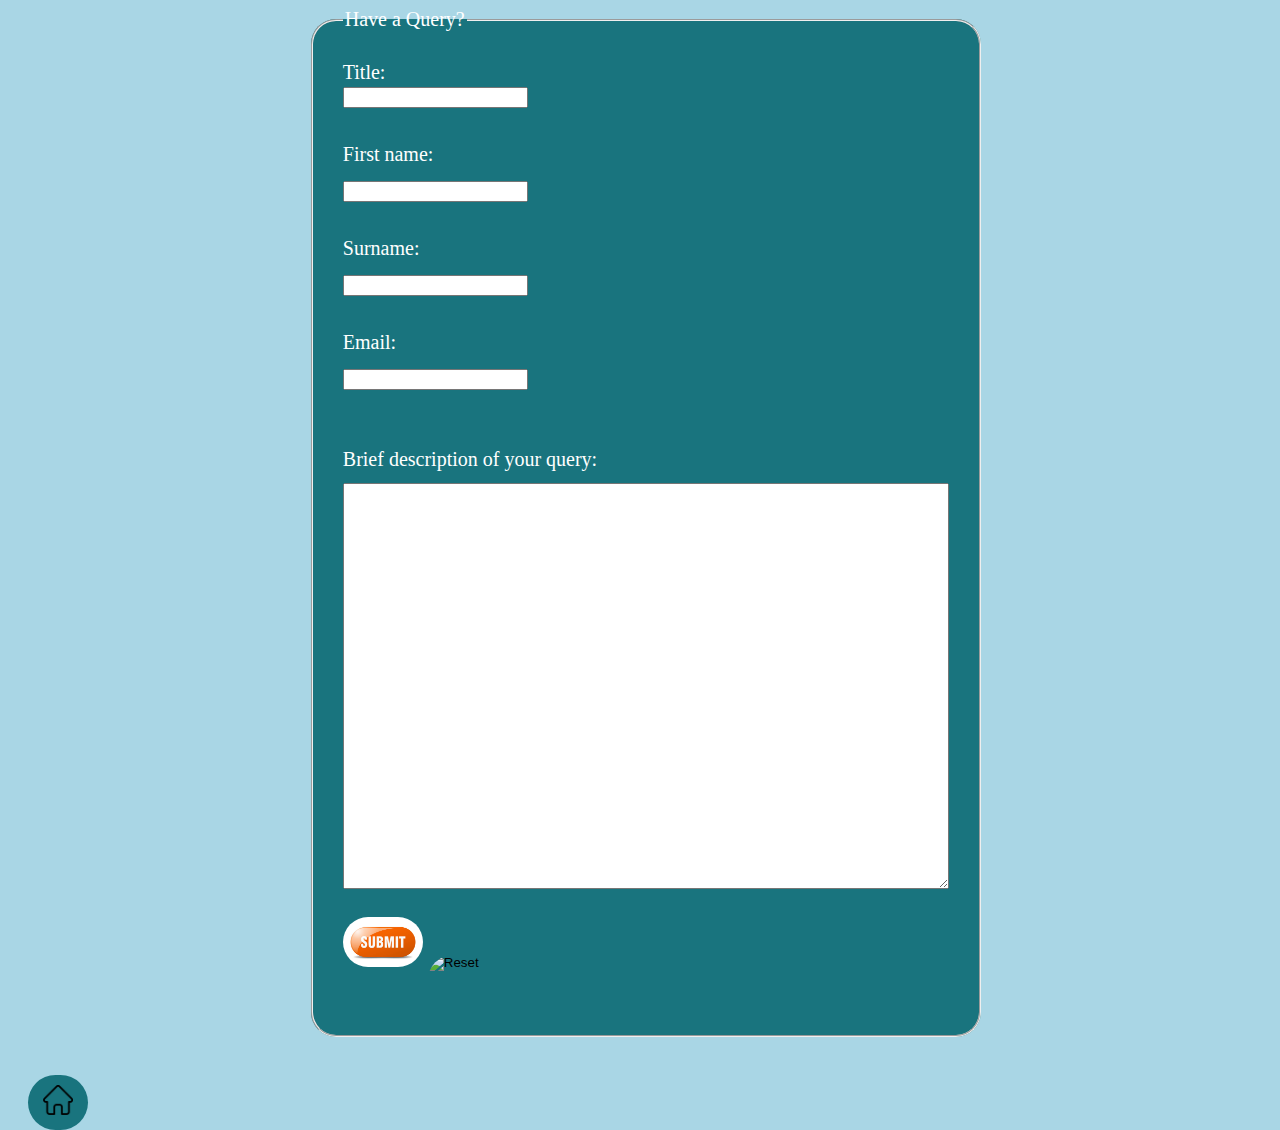
==== formpage.html @ 7e574762 "Add files via upload" ====
<!DOCTYPE html>
<html lang="en">

<head>
	<meta name="viewport" content="width=device-width,initial-scale=1.0"> 
	<meta charset="UTF-8">
	<link href ="style.css" rel="stylesheet" type = "text/css"> 
	<link href='https://fonts.googleapis.com/css?family=Limelight' rel='stylesheet'>	
<style>

	h2{
		font-weight: bold;
		font-family:'Limelight';
		font-size: 30px;
	}
	
	h4{
		font-weight: bold;
		font-family:'Limelight';
		color:black;
		font-size: 30px;
	}
	
	form{
		box-sizing: border-box;
		padding: 0px;
		color: white;
	}
	
	fieldset {
		padding: 30px;
		background-color:#19747E;
		position: center;
		margin-left: 50px;
		margin-right: 50px;
		width: 50%;
		border-radius: 25px;	
	}
	
	.mainnav{
		width: 100px;
		height: 20px;
		position: center;
	}
</style>	

	<title>My CV</title>

	<meta name="robots" content="follow, index, max-snippet:-1, max-video-preview:-1, max-image-preview:large">

</head>

<body>

	<form onsubmit="return validateForm()">
	 <fieldset>
		<legend>Have a Query?</legend>
		
		Title:<br><input list="title">
			<datalist id="title" name="title">
				<option value="Mr">Mr</option>
				 <option value="Mrs">Mrs</option>
				 <option value="Ms">Ms</option>
				 <option value="Dr">Dr</option>
			</datalist> 
		<br>
		<br>
		<div class="col-25">
		  <label for="fname">First name: </label> <br>
		  <input type="text" id="fname" name="fname"><br><br>
		  </div>
		  <div class="col-75">
		  <label for="surname">Surname: </label> <br>
		  <input type="text" id="surname" name="lname"><br><br>
		  </div>
		  <div class="col-35">
		  <label for="email">Email:</label><br>
		  <input type="email" id="email" name="email">
		  </div>
		  <br>
		  <br>
		  <div class="col-75">
		  <label for="message">Brief description of your query: </label> <br>
		  <textarea name="message" style="width:600px; height:400px;">
		  </textarea>
		  </div>
		  <br>
		  
		  <input type="image" src="submit.jpg" id="submit" alt="Submit" width="80" height="50" >
		  <input type="image" src="resetmain.jpg" id="resubmit" alt="Reset" width="80" height="50">
		</fieldset>
	</form>

	<br>

	<div class="mainnav">
		<div class="menu6">	
			<a href="index.html" id="home"><img src="home.png" alt="House Logo" width="30em" height="30em"> <br></a> 
		</div>
	</div>

</body>

</html>
---- style.css ----
header{
	text-align:center;
	font-family: 'Libre Bodoni';
	font-size: 25px;
	color: white;
}
 
body{
	background-color: #A9D6E5;	
    display: grid;	
}

ul {
  list-style: none;
}

hr{
	height:7px ;
	width: 100%;
	background-color:white; 
	margin-right:0px;
	margin-bottom: 20px;
	margin-left:0px;
}

.vline{
  border-left: 6px solid #A9D6E5;
  height: 220px;
}

form{
	width: 60%;
	margin-left: auto; 
	margin-right: auto; 
	font-size: 20px;
	border:10px;
	}

label {
  padding: 12px 12px 12px 0;
  display: inline-block;
}

legend{
	font-size: 20px;
	}
	
		/* flex-direction:column; */
	 /* } */
	 
	/* .header{ */
		/* display: grid; */
	/* } */
	
	/* .wrappernav { */
		/* display:grid; */
		/* flex-direction:column; */
		/* grid-column: 2 /span 1; */
	/* } */
	
	/* .right{ */
		/* display:flex; */
		/* flex-direction: row; */
		/* grid-column-start: 1; */
		/* grid-column-end:4; */
		/* grid-row: 8/ span 1; */
		/* justify-content:flex-end; */
	
	/* } */
	
	/* .main_image{ */
		/* font-size:10px; */
	/* } */
	
	/* .main2{ */
		/* display:flex; */
		/* font-size:10px; */
		
	/* } */


/* @media only screen and (min-width: 768px) { */
    /* .wrappernav { */
		/* grid-template-columns: 1fr; */
		/* flex-direction:column; */
		/* grid-column: 2 /span 1; */
		/* grid-column: 1/span 2; */
		/* grid-row: 3/ span 2; */
		/* display: grid; */
		/* justify-content: center; */
		/* align-content: flex-end; */
		/* flex-wrap: wrap; */
	/* } */
	/* .right{ */
		/* display:grid; */
		/* grid-column-start: 1; */
		/* grid-column-end:6; */
		/* grid-row-start: 7; */
		/* grid-row-end: 8; */
		
		
	/* } */
	/* .main_image{ */
		/* display:grid; */
		/* grid-column-start: 2; */
		/* grid-column-end:3; */
		/* grid-row-start: 2; */
		/* grid-row-end: 3; */
	/* } */
	
	/* .main2{ */
		/* display:grid; */
		/* grid-column-start: 2; */
		/* grid-column-end:3; */
		/* grid-row-start: 2; */
		/* grid-row-end: 3; */
	/* } */
/* } */

/* @media only screen and (min-width: 1024  ) {
    .wrappernav {
		display:grid;
		flex-direction:column;
	}
	.right{

	}
	.main_image{
		display:grid;
	}
	
	.main2{
		display:grid;
	}
}
} */


@media only screen and (min-width: 320px) {
header: 50%;
}


.header{ 
	grid-column-start: 1;
	grid-column-end: 6;
	font-family:'Limelight';
	align-items: center;
    justify-content: center;
}


.wrappernav{
	position: sticky;
	top: 0;
	left: 0;
	align-self: start;
	height: 100%;
	text-decoration: none;
	grid-column-start: 1;
    grid-column-end: 2 ;
	grid-row:2/span 5;
	border-radius: 40px;
	padding: 20px;
	font-size: 20px;
	text-align: center;
	background-color:#A9D6E5;
	margin: 30px;
	color: white;
	margin-top:0;	
}

a:link {
  color: white;
  background-color: transparent;
  text-decoration: none;
}

a:visited {
  color: white;
  background-color: transparent;
  text-decoration: none;
}

a:hover {
  color: black;
  background-color: transparent;
  text-decoration: none;
}

.mainnav{
	position: sticky;
	top: 0;
	left: 0;
	align-self: start;
	margin-top: 0;
}

.menu1 { 
	grid-column: 1;
    grid-row: 1; 
	text-decoration: none;
	background-color: #19747E;
	border-radius: 90px;
	padding: 10px;
	margin: 20px;	
	font-size: 20px; 
	text-align: center;
}

.menu2 { 
	grid-column: 1;
    grid-row: 2;
	text-decoration: none;
	background-color: #19747E;
	border-radius: 90px;
	padding: 10px;
	margin: 20px;	
	font-size: 20px;
	text-align: center;
}

.menu3 { 
	grid-column: 1;
    grid-row: 3;
	text-decoration: none;
	background-color: #19747E;
	border-radius: 90px;
	padding: 10px;
	margin: 20px;	
	font-size: 20px;
	text-align: center;
}

.menu4 { 
	grid-column: 1;
    grid-row: 4;
	text-decoration: none;
	background-color: #19747E;
	border-radius: 90px;
	padding: 10px;
	margin: 20px;	
	font-size: 20px;
	text-align: center;
	text-color: white;
}

.menu5 { 
	grid-column: 1;
    grid-row: 5;
	text-decoration: none;
	background-color: #19747E;
	border-radius: 90px;
	padding: 10px;
	margin: 20px;	
	font-size: 20px;
	text-align: center;
}

.menu6{ 
	grid-column: 1;
    grid-row: 5;
	text-decoration: none;
	background-color: #19747E;
	border-radius: 90px;
	padding: 10px;
	margin: 20px;	
	font-size: 20px;
	text-align: center;
}

.main_image img {
	border-radius: 10%;
	border: 20%;	
	padding: 10%;
	max-width: 100%;
	height: auto;
}

.main_image {
    display: flex;
	grid-column: 2/ span 2;
	grid-row:2/ span 1;
    height: 200px;
    border: 10px solid white;
	background-color: white;
	border-radius: 50px;
	font-size: 20px;
	align-items: center;
    justify-content: center;
	margin-bottom:0;
    }

.right { 
	position: sticky;
	grid-template-columns: repeat (3, 1fr);
	grid-column: 5 / span 1;
	grid-row:2/ span 4; 
	border-radius: 25px;
	padding: 10px; 
	font-size: 20px; 
	text-align: center;
	background-color:#19747E;	
	margin: 10px;  
	top: 0;
	left: 0;
	align-self: start;
}

.linkedin {
	display: block;
	margin-left: auto;
	margin-right: auto;
	width: 50%;
	margin-top: 20px;
}

.main2{ 
	grid-column: 2/ span 2;
	grid-row:3 / span 7;
	border-radius: 25px;
	background-color: #D1E8E2;
	padding: 10px;
	font-size: 25px;
	text-align: center;
	border:10px;
	margin-bottom:none;
	margin-top: 2%;
}



.speech-bubble {
	display:flex;
	position: relative;
	grid-columns: 1/ span 4;
	grid-rows: 2/ span 4;
	background-color: #19747E;
	border-radius: 100px;
	width: 150px;
	height: 80px;
	border:4px solid #A9D6E5;
	padding-bottom: 10%;
	margin-left: auto;
	margin-right: auto;
	margin-bottom: 20px 
}

.speech-bubble:after {
	content: '';
	position: absolute;
	bottom: 0;
	left: 50%;
	width: 0;
	height: ;
	border: 20px solid transparent;
	border-top-color: #A9D6E5;
	border-bottom: 0;
	border-left: 0;
	margin-left: -10px;
	margin-bottom: -20px;
} 

.button{
	border-radius: 25px
	background-color: white ;
}

.box1 {
	background-color: #D1E8E2;
	border: 10%;
	border-radius: 30px;
	padding: 10%;
	margin: 30px;
	font-size: 25px;
	text-align: center;
	width: 450px;
}

.box2 {
	background-color: #D1E8E2;
	border: 10%;
	border-radius: 30px;
	padding: 10%;
	margin: 30px;
	font-size: 25px;
	text-align: center;
	width: 450px;
}

.box3 {
	background-color: #D1E8E2;
	border: 10%;
	border-radius: 30px;
	padding: 10%;
	margin: 30px;
	font-size: 25px;
	text-align: center;
	width: 450px;
}

.box4 {
	background-color: #D1E8E2;
	border: 10%;
	border-radius: 30px;
	padding: 10%;
	margin: 30px;
	font-size: 25px;
	text-align: center;
	width: 450px;
}

#submit{
	border-radius: 25px;
	border-color:#19747E;
}

#resubmit{
	border-radius: 25px;
	border-color:#19747E;
}
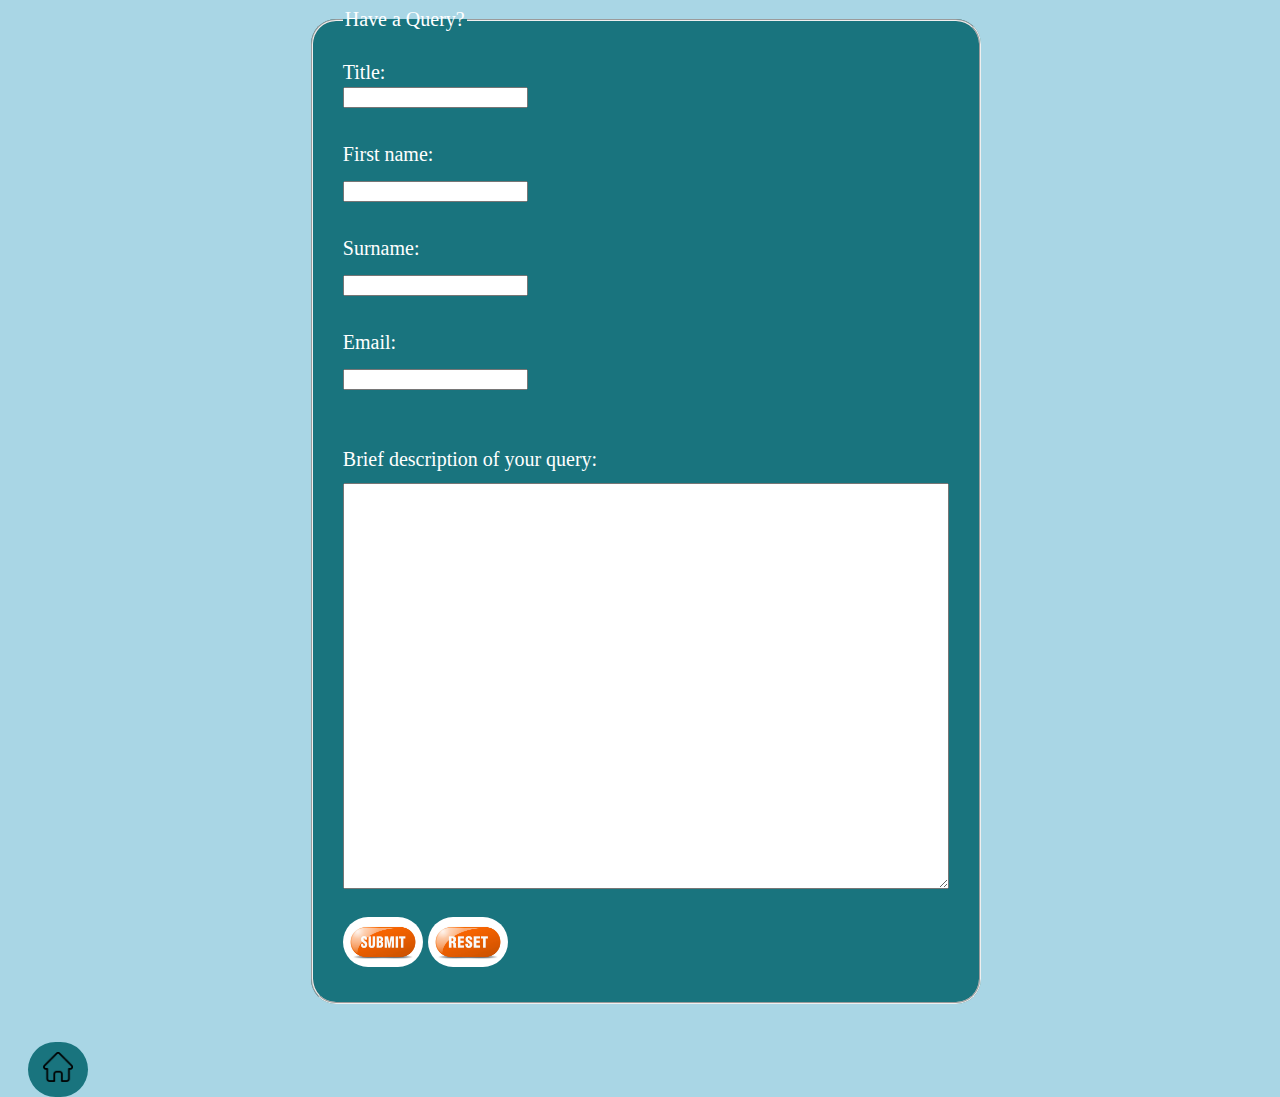
==== commit 194fb44f: "formpage.html" ====
--- a/formpage.html
+++ b/formpage.html
@@ -1,4 +1,11 @@
 <!DOCTYPE html>
+<?php
+// Date in the past
+header("Expires: Mon, 26 Jul 1997 05:00:00 GMT");
+header("Cache-Control: no-cache");
+header("Pragma: no-cache");
+?>
+
 <html lang="en">
 
 <head>
@@ -101,4 +108,4 @@
 
 </body>
 
-</html>+</html>
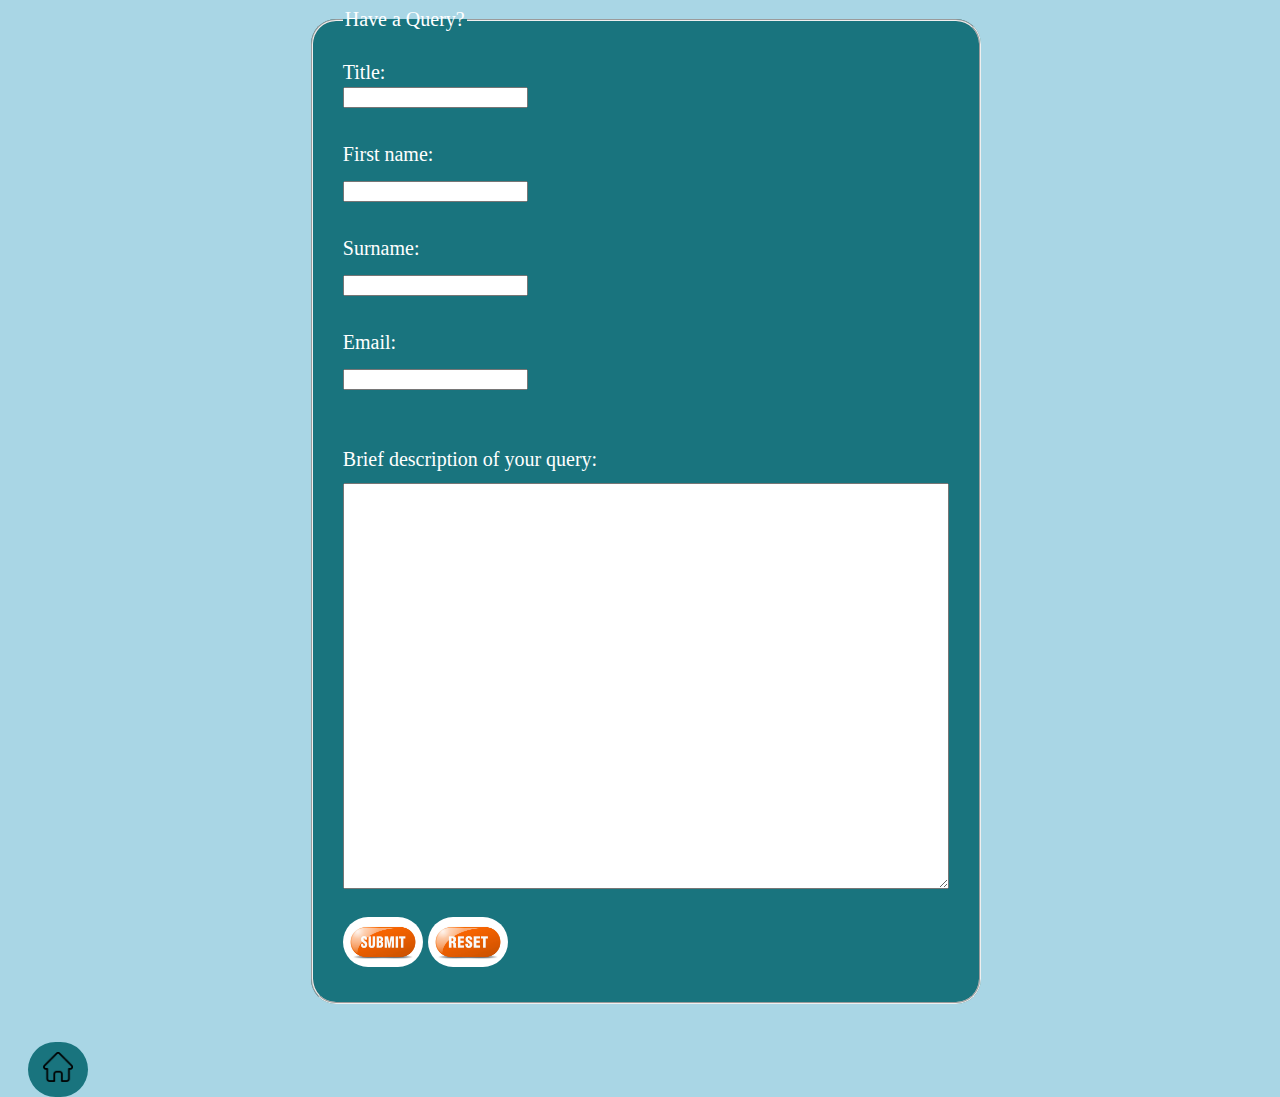
==== commit 430f4d0e: "formpage.html" ====
--- a/formpage.html
+++ b/formpage.html
@@ -1,9 +1,7 @@
 <!DOCTYPE html>
 <?php
 // Date in the past
-header("Expires: Mon, 26 Jul 1997 05:00:00 GMT");
-header("Cache-Control: no-cache");
-header("Pragma: no-cache");
+header("Expires: Mon, 26 Jul 2030 05:00:00 GMT");
 ?>
 
 <html lang="en">
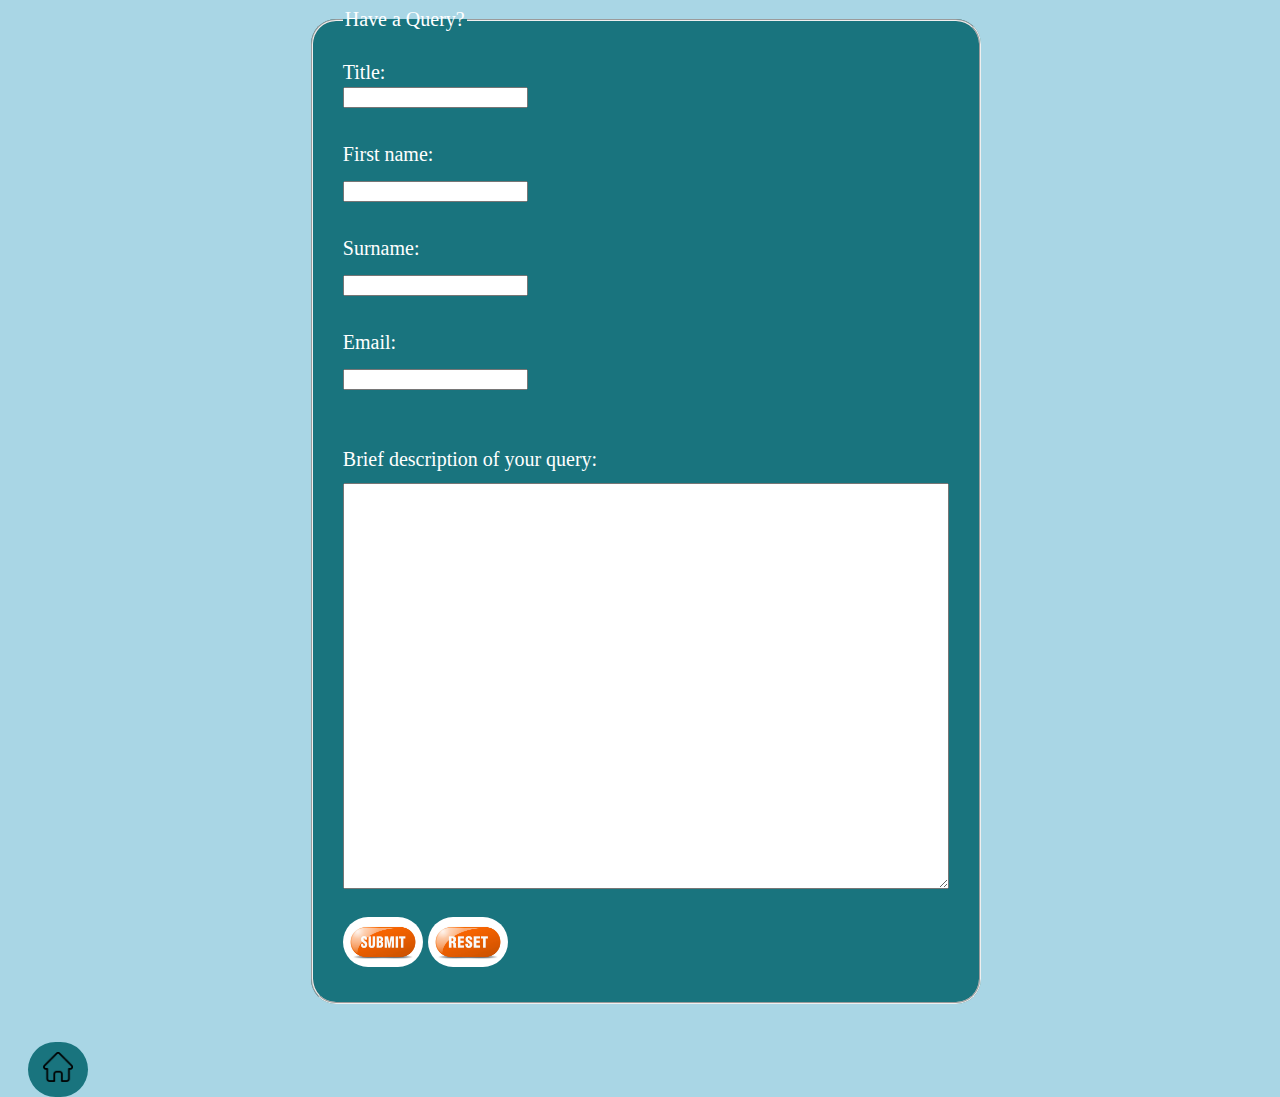
==== commit 416ff300: "formpage.html" ====
--- a/formpage.html
+++ b/formpage.html
@@ -1,6 +1,5 @@
 <!DOCTYPE html>
 <?php
-// Date in the past
 header("Expires: Mon, 26 Jul 2030 05:00:00 GMT");
 ?>
 
